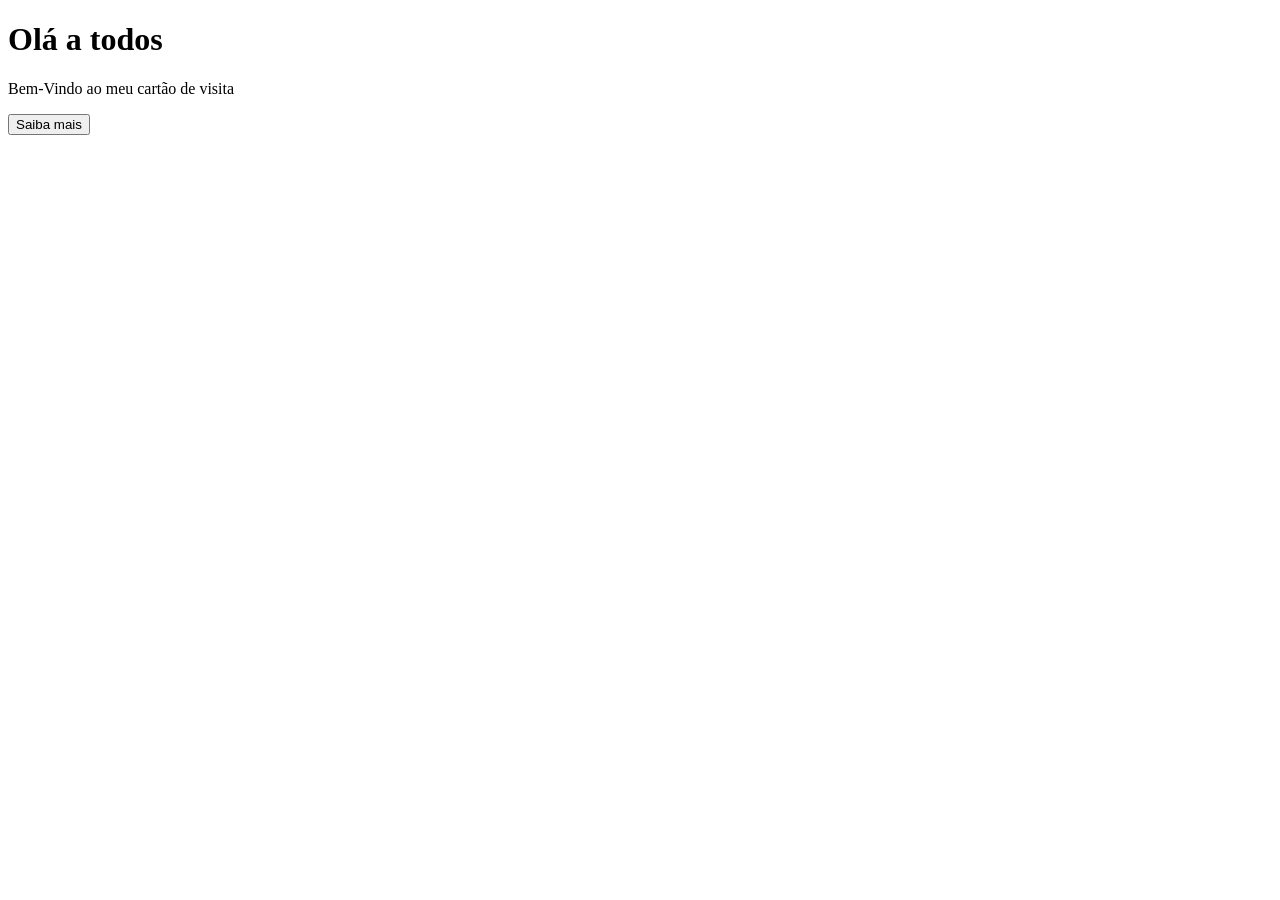
==== cartao.html @ cf7e9eda "cartão de visita inicial" ====
<!DOCTYPE html> <!-- indica que é um documento html-->
<html lang="pt-br"> <!-- elemento raiz -->
    <head>
        <!-- sistema de codificação português -->
        <meta charset="utf-8"> 
        <!-- faz ligação com o CSS -->
        <link rel="stylesheet" href="style.css">
        <title> Meu cartão de visita </title>
    </head>
    <body>
        <div> <!-- delimitação lógica de uma área -->
            <h1> Olá a todos </h1> <!-- Título -->
            <p> Bem-Vindo ao meu cartão de visita </p> <!-- parágrafo -->
            <button> Saiba mais </button>
        </div>
    </body>
</html>
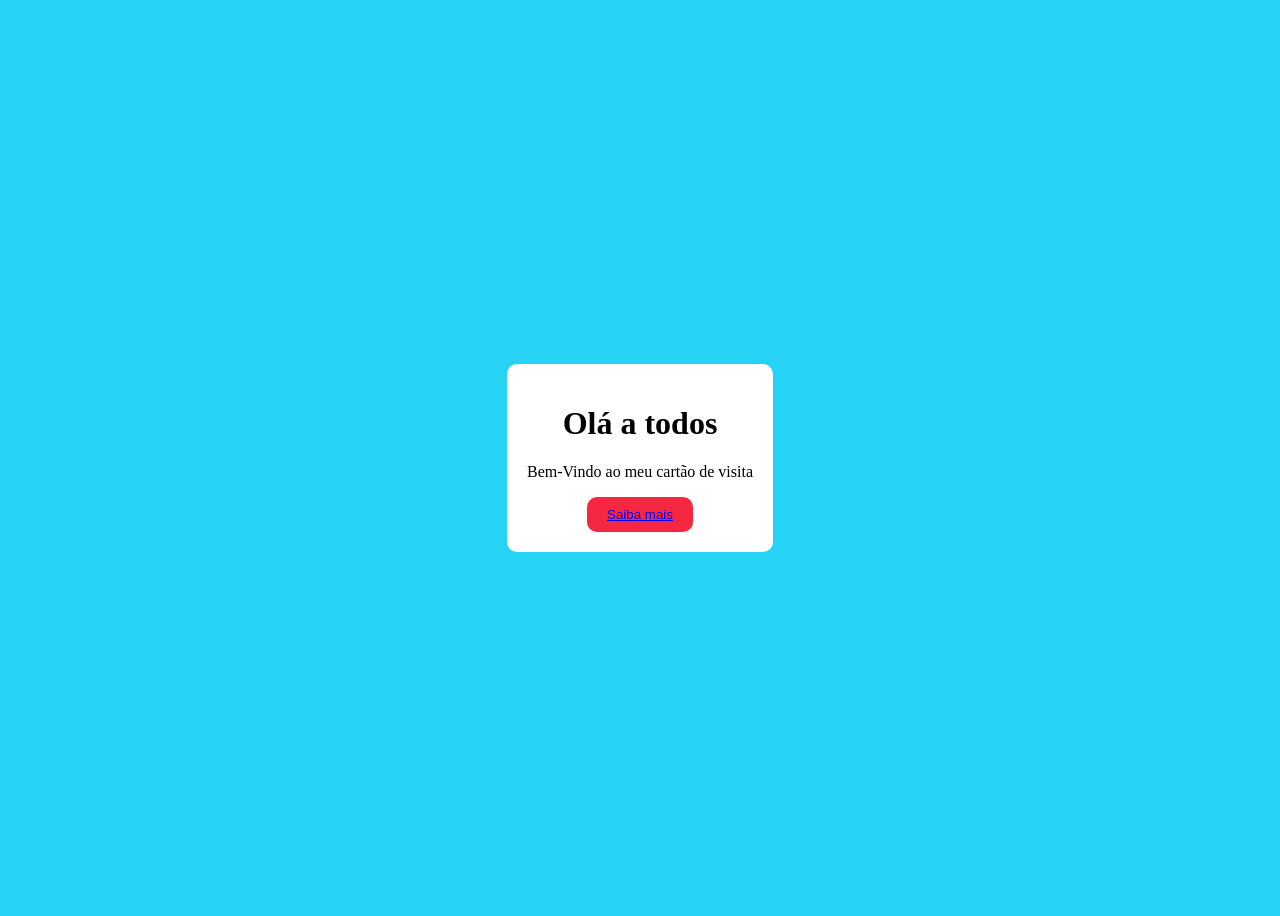
==== commit ff223f5e: "cartão de visita com link" ====
--- a/cartao.html
+++ b/cartao.html
@@ -8,10 +8,15 @@
         <title> Meu cartão de visita </title>
     </head>
     <body>
-        <div> <!-- delimitação lógica de uma área -->
+        <!-- usar class tem a vantagem de reaproveitar estilo css -->
+        <div class="cartao"> <!-- delimitação lógica de uma área -->
             <h1> Olá a todos </h1> <!-- Título -->
             <p> Bem-Vindo ao meu cartão de visita </p> <!-- parágrafo -->
-            <button> Saiba mais </button>
+            <button>
+                <!-- link dentro do botão--> 
+                <a href="http://www.github.com"> Saiba mais </a>
+            </button>
         </div>
+        
     </body>
 </html>
--- a/style.css
+++ b/style.css
@@ -0,0 +1,33 @@
+body {
+    /* cor de fundo */
+    background-color: #27D3F5;
+    /* definir o FlexBox como layou da página */
+    display: flex;
+    /* centralizar na horizontal */
+    justify-content: center;
+    /* centralizar na vertical */
+    align-items: center;
+    /* define altura da página */
+    height: 100vh;
+}
+/* o ponto referencia um class */
+.cartao {
+    /* cor de fundo */
+    background-color: #ffffff;
+    /* espaçamento interno */
+    padding: 20px;
+    /* cantos arredondados */
+    border-radius: 10px;
+    /* alinhamento do texto */
+    text-align: center;
+}
+button {
+    background-color: #f52742;
+    /* cor do texto */
+    color: white;
+    border-radius: 10px;
+    /* 10px é em cima e em baixo e 20px é na esquerda e direita */
+    padding: 10px 20px;
+    /* sem borda */
+    border: none;
+}
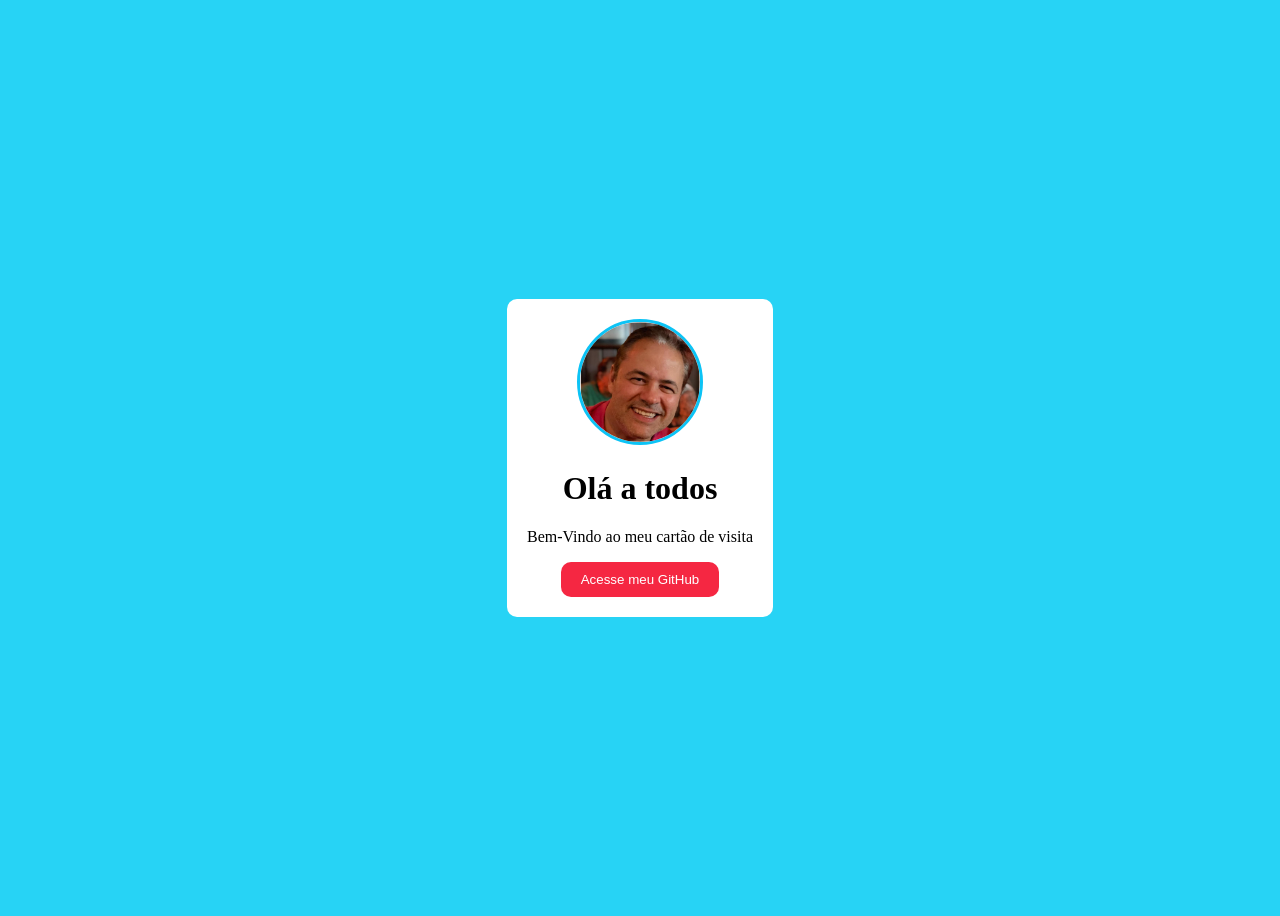
==== commit bb34877d: "site do trote" ====
--- a/cartao.html
+++ b/cartao.html
@@ -10,13 +10,15 @@
     <body>
         <!-- usar class tem a vantagem de reaproveitar estilo css -->
         <div class="cartao"> <!-- delimitação lógica de uma área -->
+            <!-- imagem -->
+            <img src="eu.png" alt="Imagem não carregou" class="imagem"/>
             <h1> Olá a todos </h1> <!-- Título -->
             <p> Bem-Vindo ao meu cartão de visita </p> <!-- parágrafo -->
-            <button>
-                <!-- link dentro do botão--> 
-                <a href="http://www.github.com"> Saiba mais </a>
-            </button>
+            <!-- abre o link em uma nova aba -->
+            <a target="_blank" href="http://www.github.com"> 
+                <!-- botão dentro de um link -->
+                <button> Acesse meu GitHub </button>
+            </a>
         </div>
-        
     </body>
 </html>
--- a/style.css
+++ b/style.css
@@ -30,4 +30,21 @@
     padding: 10px 20px;
     /* sem borda */
     border: none;
+    /* cria um ponteiro de mouse */
+    cursor: pointer;
+}
+/* quando o usuário passar o mouse sobre o botão */
+button:hover{
+    background-color: #0c10f5
+}
+/* referencia a class imagem */
+.imagem {
+    /* largura da imagem */
+    width: 120px;
+    /* altura da imagem */
+    height: 120px;
+    /* deixa a imagem circular */
+    border-radius: 50%;
+    /* adiciona borda colorida de 3px de espessura e sólida*/
+    border: 3px solid #0cc3f5;
 }
